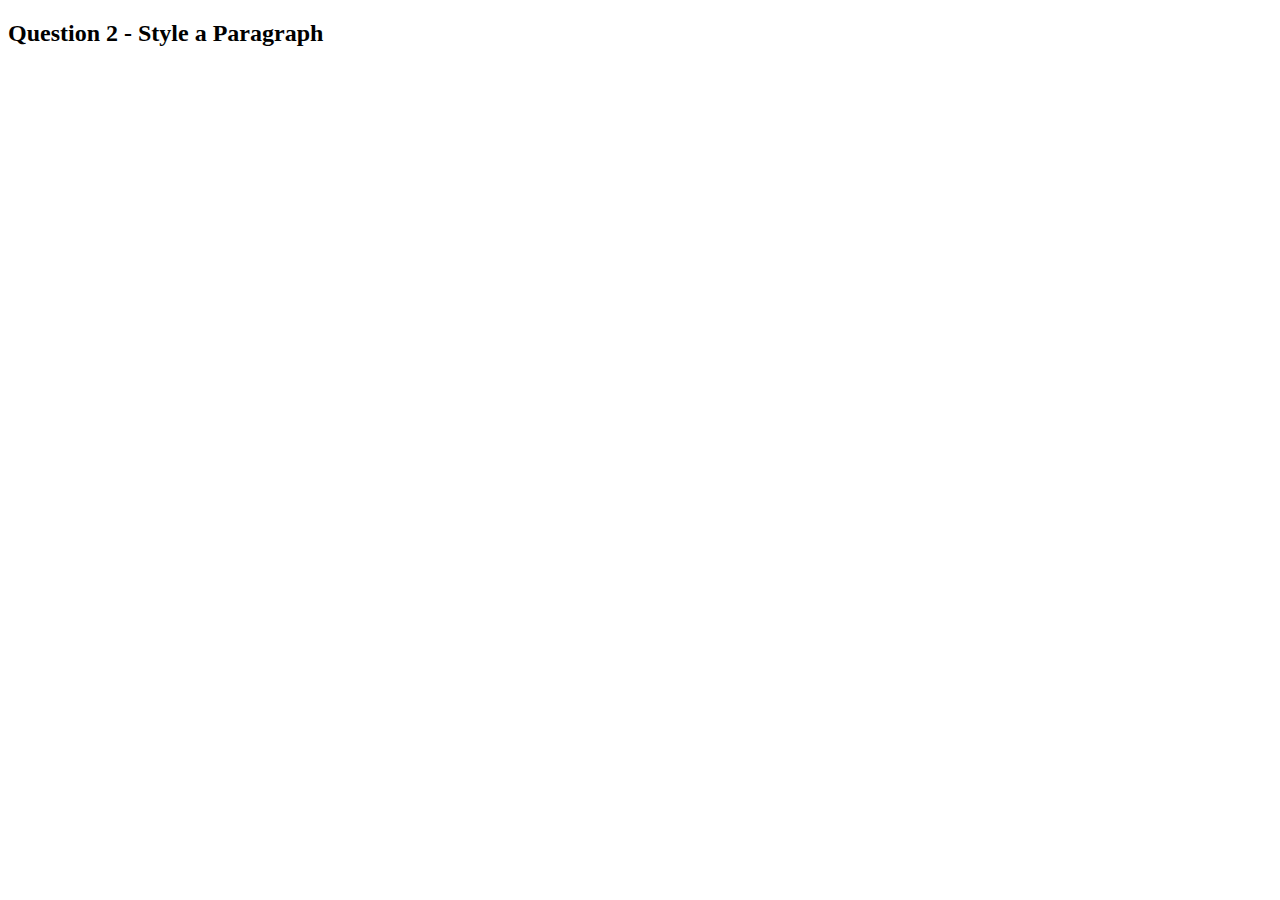
==== q2/index.html @ 5c863e55 "edits" ====
<!DOCTYPE html>
<html lang="en">
<head>
  <meta charset="UTF-8">
  <title>Question 2 - Paragraph Style</title>
  <link rel="stylesheet" href="style.css">
</head>
<body>
  <h2>Question 2 - Style a Paragraph</h2>
  <!-- The paragraph below should be styled with red, bold text using the 'important' class -->
  <p class=""></p>
</body>
</html>
---- q2/style.css ----
.important{
    
}
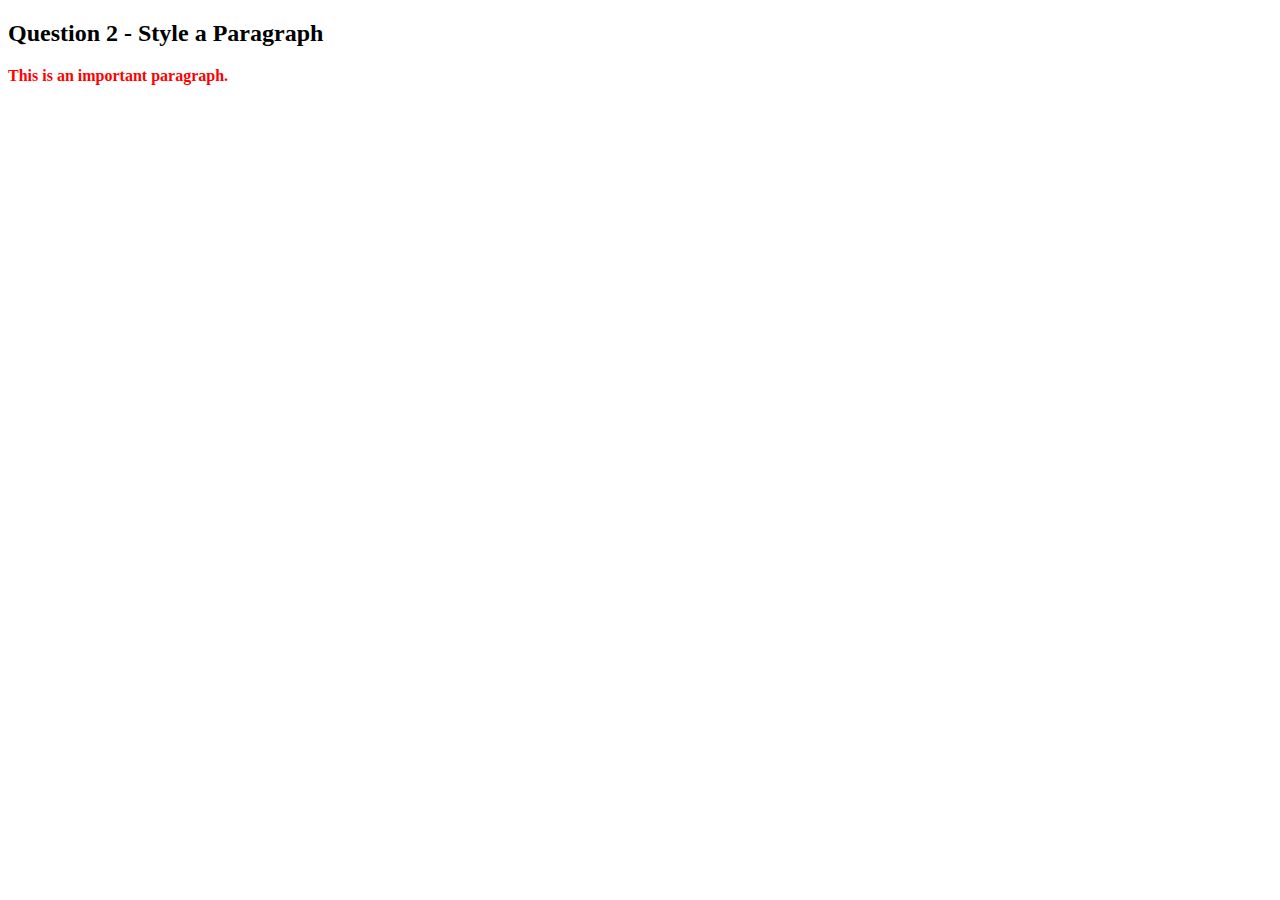
==== commit 993e2404: "practice" ====
--- a/q2/index.html
+++ b/q2/index.html
@@ -7,7 +7,7 @@
 </head>
 <body>
   <h2>Question 2 - Style a Paragraph</h2>
-  <!-- The paragraph below should be styled with red, bold text using the 'important' class -->
-  <p class=""></p>
+  <!-- The paragraph below should be  with styled red, bold text using the 'important' class -->
+  <p class="important">This is an important paragraph.</p>
 </body>
 </html>--- a/q2/style.css
+++ b/q2/style.css
@@ -1,3 +1,4 @@
 .important{
-    
+    font-weight: bold;
+    color: red;
 }